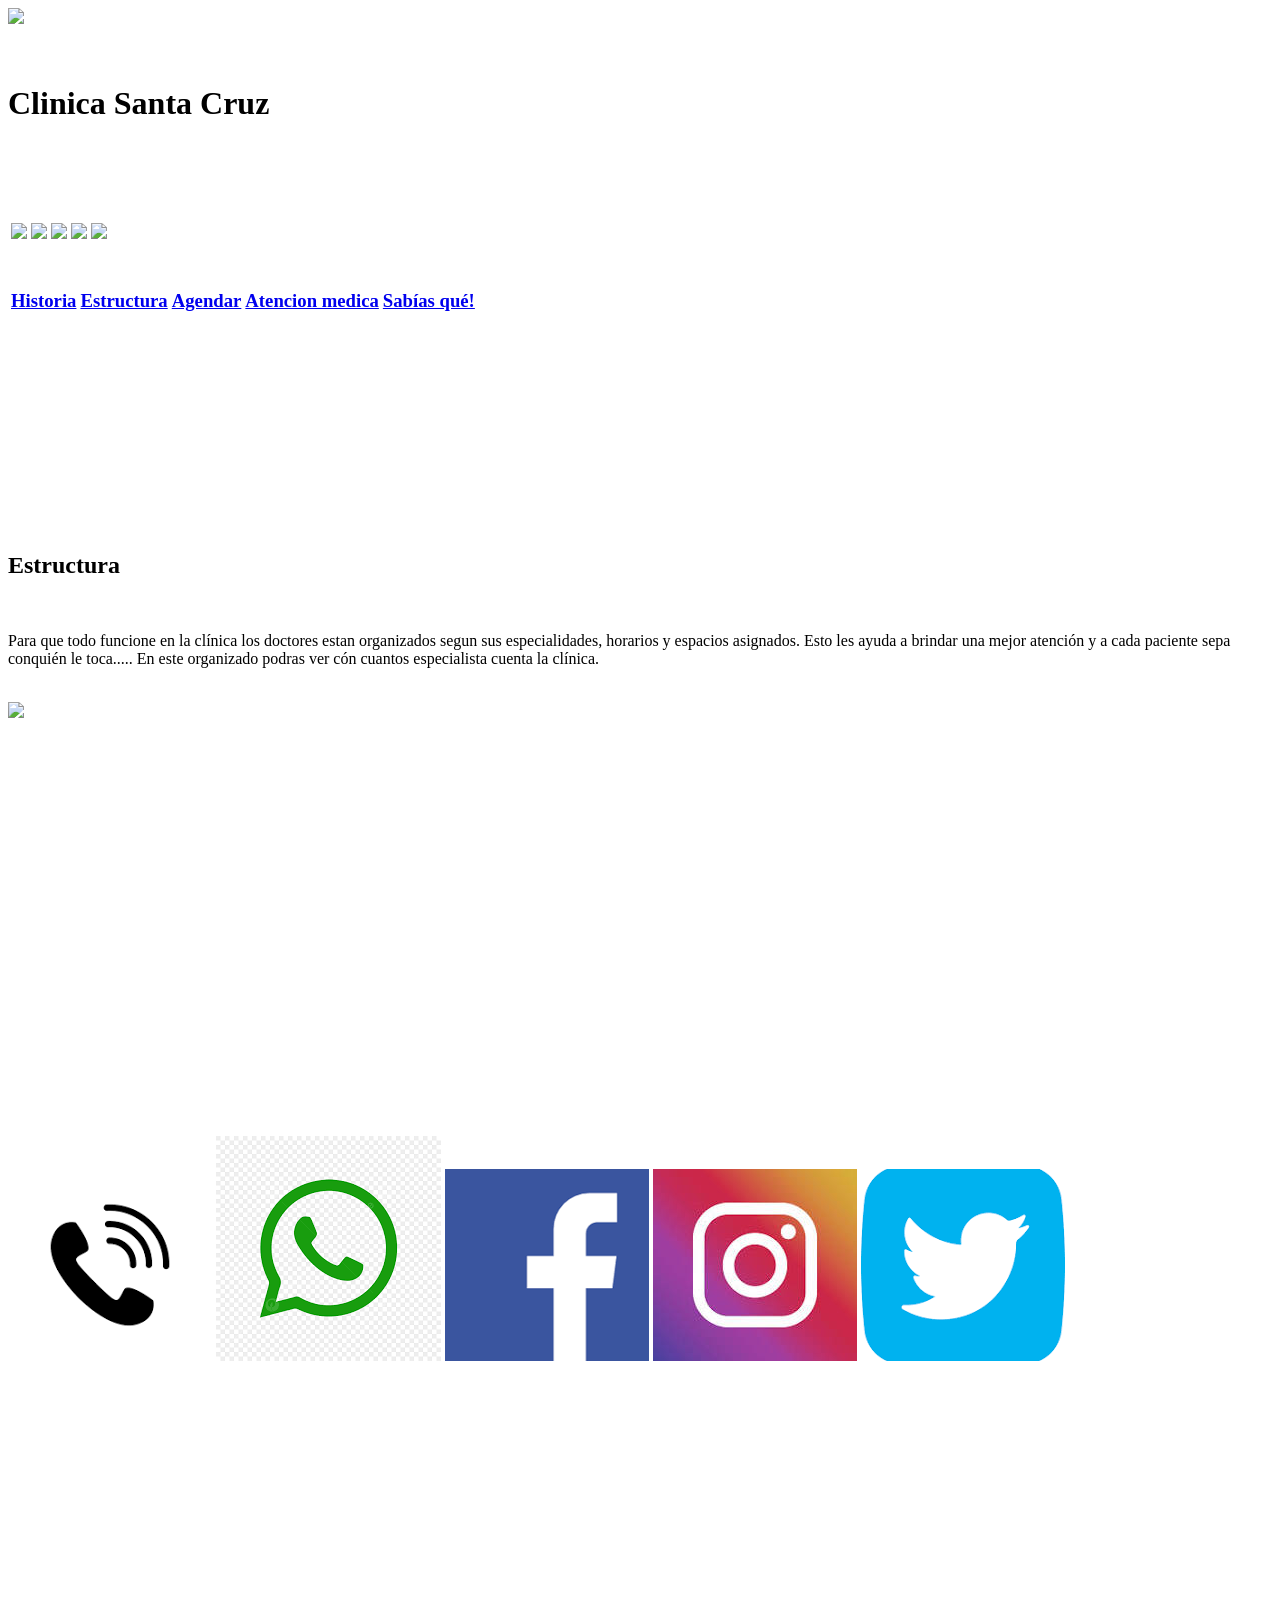
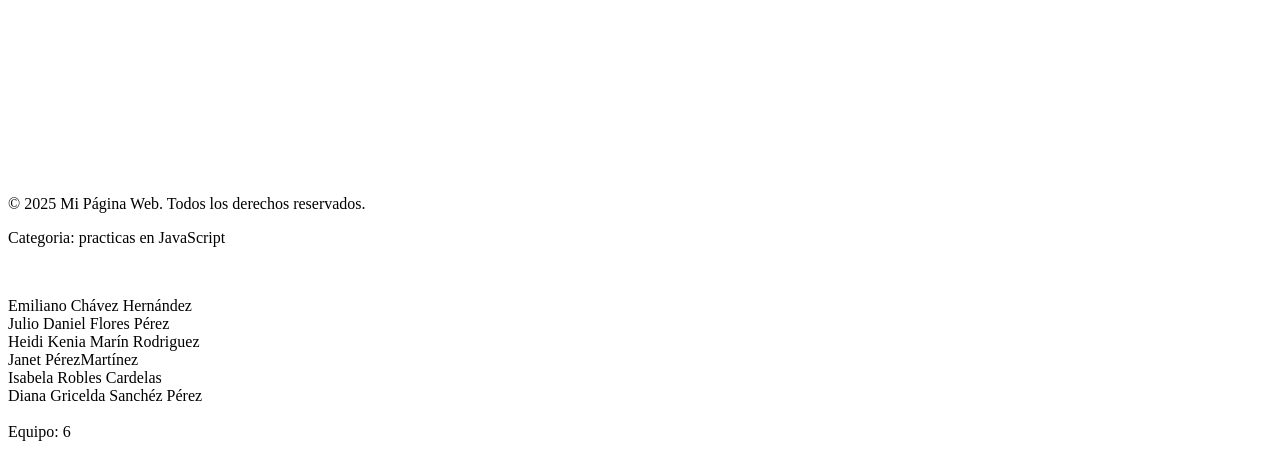
==== estructura.html @ 42701f5d "Add files via upload" ====
<!Doctype HTML>
<html>
<head>
 <title>estructura</title>
<link href="css/estilos.css" rel="stylesheet" type="text/css">
 </head>
 <body>
   <header>
       <IMG class="img1" src="img/logo2.jpg" ></IMG>
       <br><br><br>
      <h1>Clinica Santa Cruz</h1>
      
      <br><br><br>
 <nav>
     <table  class="tabla1">
     <TR>
         <TD><H5><img class="img2" SRC="img/historia.jfif"></IMG></H5></TD>
         <TD><H5><img class="img3" SRC="img/estructura.png"></IMG></H5></TD>
         <TD><H5><img class="img4" SRC="img/agendar.png"></IMG></H5></TD>
         <TD><H5><img class="img5" SRC="img/atencion.jfif"></IMG></H5></TD>
         <TD><H5><img class="img6" SRC="img/sabias.png"></IMG></H5></TD>
     </TR>
       </TABLE>
 <table class="tabla2">
    <tr>
    <td><h3><a href="index3.html">Historia</a></h3></td>
    <td><h3 ><a href="estructura.html">Estructura</a></h3></td>
    <td><h3 ><a href="agendar.html">Agendar</a></h3></td>
    <td><h3 ><a href="atencion.html">Atencion medica</a></h3></td>
    <td><h3 ><a href="sabias.html">Sabías qué!</a></h3></td>
    </tr>
    </table>
 </nav>
 </header>
 <br><br><br><br><br><br><br><br><br><br><br>
<h2>Estructura</h2>
<br>
<p class="p2">Para que todo funcione en la clínica los doctores estan organizados segun sus especialidades, horarios y espacios asignados. Esto les ayuda
    a brindar una mejor atención y a cada paciente sepa conquién le toca..... En este organizado podras ver cón cuantos especialista cuenta la clínica.</p><br>
<img class="img15" SRC="img/organigramaaa.png"></IMG>

<br><br><br><br><br><br><br><br><br><br><br><br><br><br><br><br><br><br><br><br><br><br><br><br>
        <IMG class="img8" SRC="IMG/llamada.png"></IMG></H3></TD>
     <IMG class="img9" SRC="IMG/whatsapp.png"></IMG></H3></TD>
     <IMG class="img10" SRC="IMG/facebook.png"></IMG></H3></TD>
     <IMG class="img11" SRC="IMG/instagram.jfif"></IMG></H3></TD>
     <IMG class="img12" SRC="IMG/twitter.png"></IMG></H3></TD>

    <br><br><br><br><br><br><br><br><br><br><br><br><br><br><br><br><br><br><br><br><br><br><br><br>

     <section id="contacto">
<footer>
    <p>&copy; 2025 Mi Página Web. Todos los derechos reservados.</p>
    <p>Categoria: practicas en JavaScript</p><br>
    <p>Emiliano Chávez Hernández<br>
    Julio Daniel Flores Pérez<br>
    Heidi Kenia Marín Rodriguez<br>
    Janet PérezMartínez<br>
    Isabela Robles Cardelas<br>
    Diana Gricelda Sanchéz Pérez<br><br>
    Equipo: 6</p>
     </footer>
     </section>
     
</body>
</html>
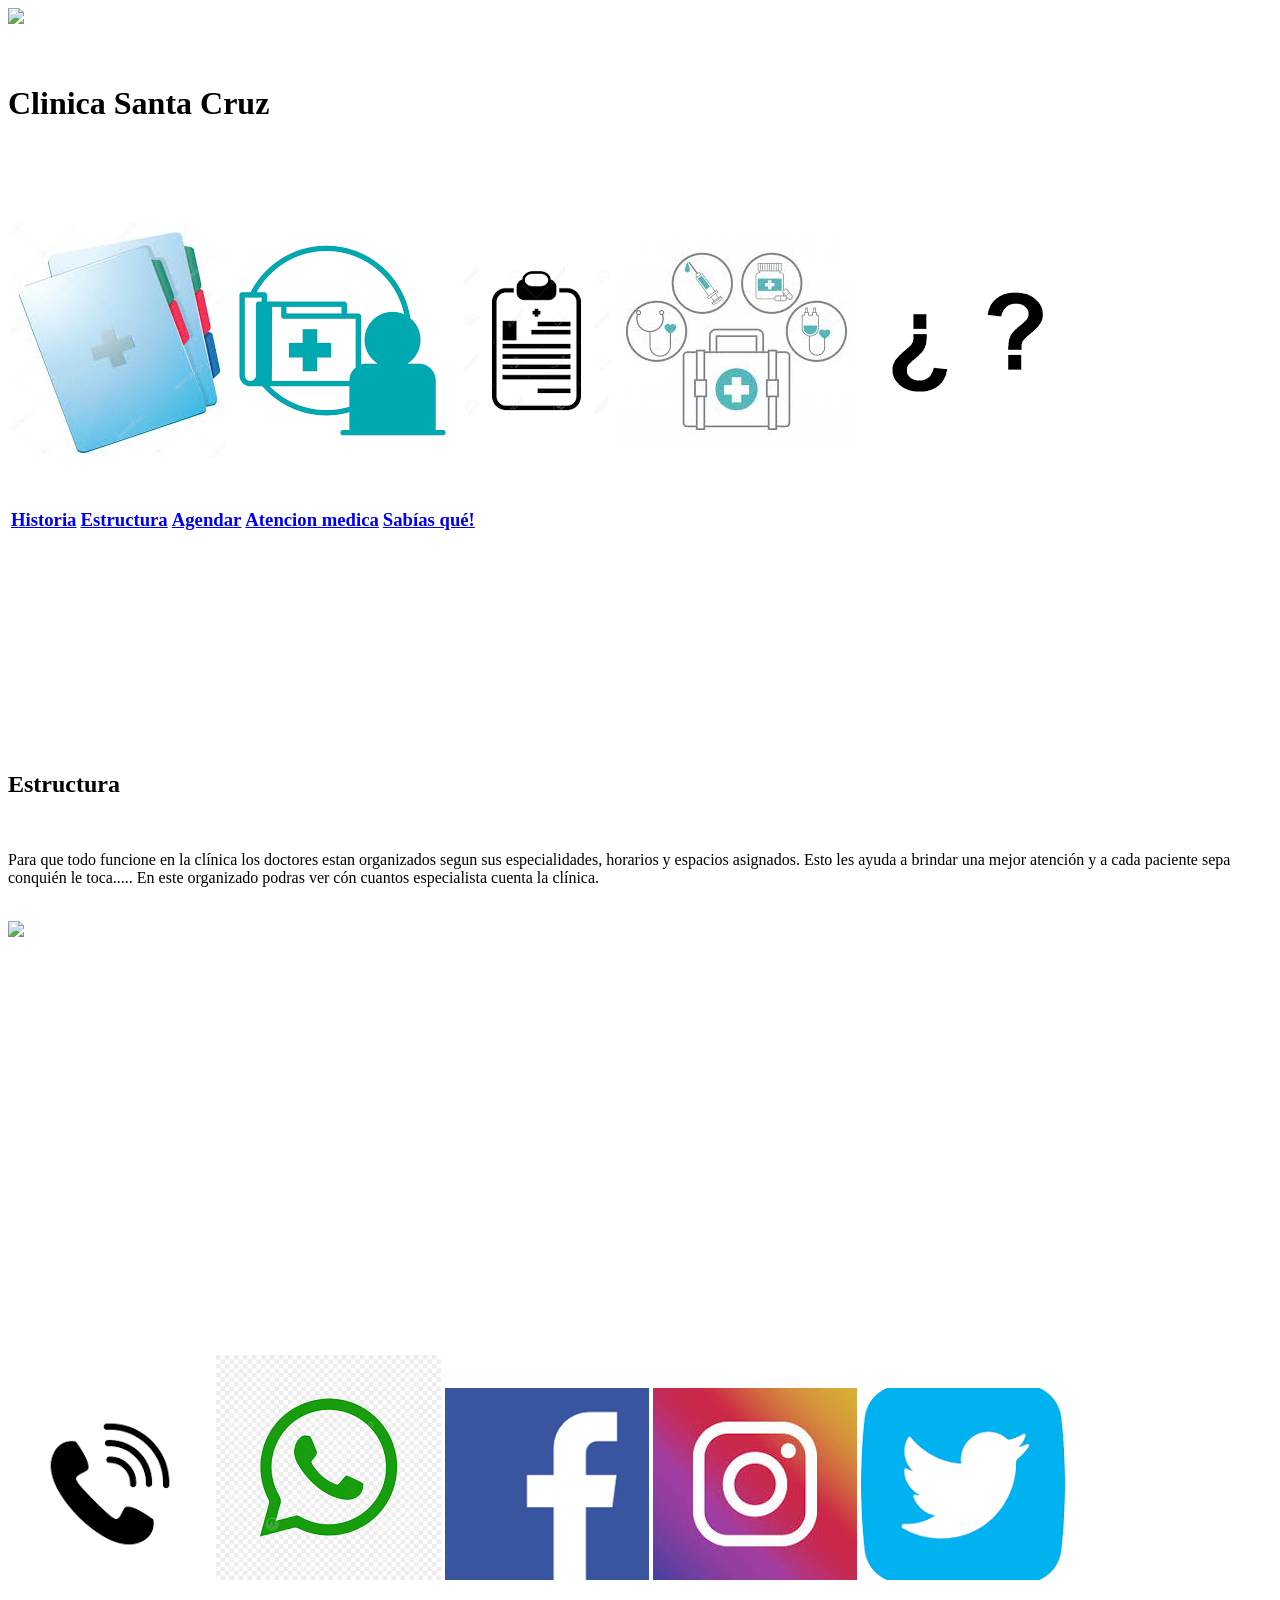
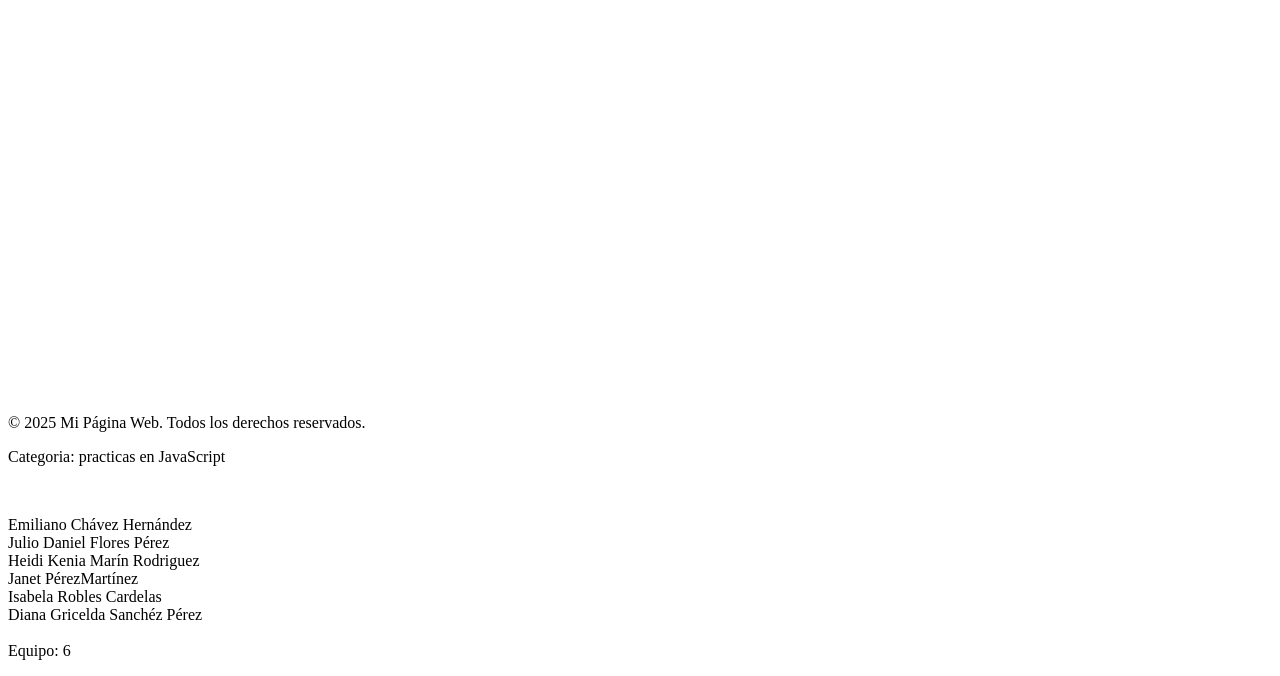
==== commit ba8d6fb7: "Update estructura.html" ====
--- a/estructura.html
+++ b/estructura.html
@@ -14,11 +14,11 @@
  <nav>
      <table  class="tabla1">
      <TR>
-         <TD><H5><img class="img2" SRC="img/historia.jfif"></IMG></H5></TD>
-         <TD><H5><img class="img3" SRC="img/estructura.png"></IMG></H5></TD>
-         <TD><H5><img class="img4" SRC="img/agendar.png"></IMG></H5></TD>
-         <TD><H5><img class="img5" SRC="img/atencion.jfif"></IMG></H5></TD>
-         <TD><H5><img class="img6" SRC="img/sabias.png"></IMG></H5></TD>
+         <TD><H5><img class="img2" SRC="IMG/historia.jfif"></IMG></H5></TD>
+         <TD><H5><img class="img3" SRC="IMG/estructura.png"></IMG></H5></TD>
+         <TD><H5><img class="img4" SRC="IMG/agendar.png"></IMG></H5></TD>
+         <TD><H5><img class="img5" SRC="IMG/atencion.jfif"></IMG></H5></TD>
+         <TD><H5><img class="img6" SRC="IMG/sabias.png"></IMG></H5></TD>
      </TR>
        </TABLE>
  <table class="tabla2">
@@ -63,4 +63,4 @@
      </section>
      
 </body>
-</html>+</html>
